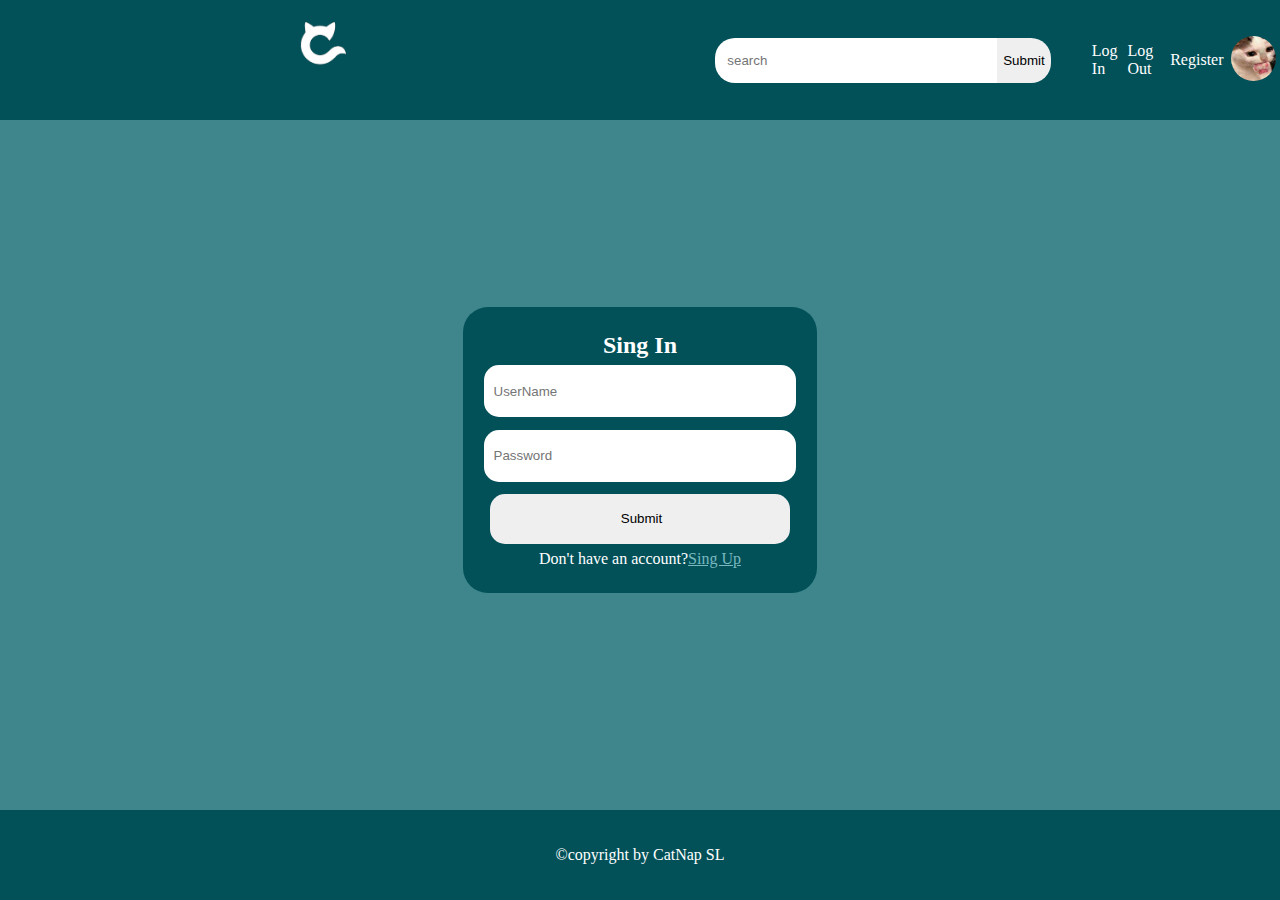
==== CatNap/HTML/LogIn.html @ 36a13342 "Add files via upload" ====
<!DOCTYPE html>
<html lang="en">
<head>
    <meta charset="UTF-8">
    <meta name="viewport" content="width=device-width, initial-scale=1.0">
    <title>Document</title>
    <link rel="stylesheet" href="../CSS/index.css">
    <link rel="stylesheet" href="https://cdnjs.cloudflare.com/ajax/libs/font-awesome/6.5.1/css/all.min.css">
</head>
<body id="logInBody">
    <div id="logInParentDiv">
        <header>
            <div id="logo">
                <a href="Index.html"><img src="../images/CatNapLogoWhite.png" alt=""></a>
            </div>
            <div id="logBus">
                <div id="buscador">
                    <form action="" id="formulario">
                        <input type="search" placeholder="search" id="inputBuscar">
                        <input type="submit" name="" id="botonBuscar">
                    </form>
                </div>
                <div id="logIn">
                    <a href="">Log In</a>
                    <a href="">Log Out</a>
                    <a href="">Register</a>
                    <a href=""><img src="../images/gatoPrueba.jpg" alt=""></a>
                </div>
            </div>
        </header>



        <section id="logInSection">
            
            <div id="logInDiv">
                <h2>Sing In</h2>
                <form action="">
                    <input type="text" placeholder="UserName">
                    <input type="password" placeholder="Password">
                    <input type="submit">
                </form>
                <p>Don't have an account?<a href="Register.html">Sing Up</a></p>
            </div>
           
        </section>
        


        <footer>
            ©copyright by CatNap SL
        </footer>
    </div>
</body>
</html>
---- CatNap/CSS/index.css ----
* {
    margin: 0;
}

#cuerpo {
    display: grid;
    min-height: 100vh;
    grid-template-columns: 6fr 2fr;
    grid-template-rows: 120px 100% 120px;
}


/*Header*/

header {
    display: flex;
    justify-content: space-between;
    grid-column-start: 1;
    grid-column-end: 8;
    background-color: #025159;
    position: sticky;
    top: 0;
    z-index: 2;
}

#logo {
    display: flex;
    justify-content: center;
    width: 50%;
}

#logo img {
    height: 10vh;
    width: auto;
}

#logBus {
    display: flex;
    width: 50%;
    justify-content: end;
    align-items: center;
}

#logIn {
    display: flex;
    width: 15vw;
    justify-content: space-around;
    align-items: center;
}

#logIn a {
    color: white;
    text-decoration: none;
    padding: 2%;
}

#logIn a:hover {
    background-color: grey;
    border-radius: 25px;
}


#logIn a img {
    height: 5vh;
    width: 5vh;
    border-radius: 25px;
}

#logIn a:last-child:hover {
    background-color: #025159;
}

#formulario {
    display: flex;
}

#inputBuscar {
    height: 5vh;
    width: 25vw;
    border-radius: 20px 0 0 20px;
    padding-left: 1vw;
    border: none;
}

#botonBuscar {
    height: 5vh;
    border-radius: 0 20px 20px 0;
    border: none;
    margin-right: 10%;
}

#botonBuscar:hover{
    cursor: pointer;
    background-color: aqua;
}

/*Cuerpo*/

#filtro {
    background-color: #3F858C;
    height: 103%;
}

#publicaciones {
    margin-top: -10vh;
    display: flex;
    background-color: #7AB8BF;
    height: auto;
    justify-content: center;
    flex-wrap: wrap;
    flex-direction: column;
    align-items: center;
}

/*publis*/

.publicacion {
    display: grid;
    grid-template-rows: 50px 40px 4fr;
    background-color: #C4EEF2;
    border-radius: 25px;
    padding: 1%;
    width: 30vw;
    height: auto;
    max-height: 60vh;
    max-width: 40vw;
    margin: 1%;
}

.cuerpoPubli {
    display: flex;
    flex-direction: column;
    align-items: center;
    overflow: hidden;
}

.imagenPubli img{
    max-width: 100%;
    max-height: 60vh;
    height: auto;
    display: block;
}

.imagenPubli {
    max-height: 50%;
}

.publiHeader img {
    height: 40px;
    width: 40px;
    border-radius: 50vh;
}

.publiHeader {
    display: flex;
    justify-content: space-between;
}

.publiHeader i:hover:first-child {
    color: orange;
}

.publiHeader i:hover:last-child {
    color: red;
}

.likes {
    display: flex;
    align-items: center;
}

.user {
    display: flex;
    align-items: center;
}


/*Filtro*/

#filtro {
    display: flex;
    justify-content: center;
    flex-direction: column;
    position: fixed;
    top: 0;
    right: 0;
    width: 25vw;
}

#menus {
    display: flex;
    flex-direction: column;
    justify-content: space-around;
    padding-left: 2vw;
    height: 30vh;
}

#filtro a {
    display: flex;
    height: 5vh;
    width: 15vw;
    border-radius: 50px;
    align-items: center;
    padding-left: 2vw;
    text-decoration: dashed;
    color: white;
}

#filtro a:hover {
    background-color: grey;
}


/*Footer*/

footer {
    display: flex;
    justify-content: center;
    align-items: center;
    color: white;
    background-color: #025159;
    grid-column-start: 1;
    grid-column-end: 6;
    position: fixed;
    top: 90vh;
    bottom: 0;
    right: 0;
    left: 0;

}


/*Register*/

#logInParentDiv {
    display: grid;
    min-height: 100vh;
    grid-template-columns: 1fr;
    grid-template-rows: 120px 100% 120px;
}

#logInSection {
    height: 100vh;
    display: flex;
    justify-content: center;
    align-items: center;
    background-color: #3F858C;
    position: fixed;
    width: 100%;
}

#logInDiv {
    display: flex;
    justify-content: center;
    align-items: center;
    height: fit-content;
    width: fit-content;
    padding: 2%;
    border-radius: 25px;
    background-color: #025159;
    flex-direction: column;
    color: white;
}

#logInDiv a{
    color: #7AB8BF;
}

#logInDiv a:hover{
    color: #3F858C;
}

#logInDiv form{
    display: flex;
    flex-direction: column;
    justify-content: center;
    align-items: center;
}

#logInDiv form input{
    width: 300px;
    height: 50px;
    border-radius: 15px;
    margin: 2%;
    border: none;
    padding-left: 3%;
}

/*Log In*/

#registerDiv {
    display: flex;
    justify-content: center;
    align-items: center;
    height: fit-content;
    width: fit-content;
    padding: 2%;
    border-radius: 10%;
    background-color: #025159;
    flex-direction: column;
    color: white;
}

#registerDiv a{
    color: #7AB8BF;
}

#registerDiv a:hover{
    color: #3F858C;
}

#registerDiv form{
    display: flex;
    flex-direction: column;
    justify-content: center;
    align-items: center;
}

#registerDiv form input{
    width: 300px;
    height: 50px;
    border-radius: 15px;
    margin: 2%;
    border: none;
    padding-left: 3%;
}
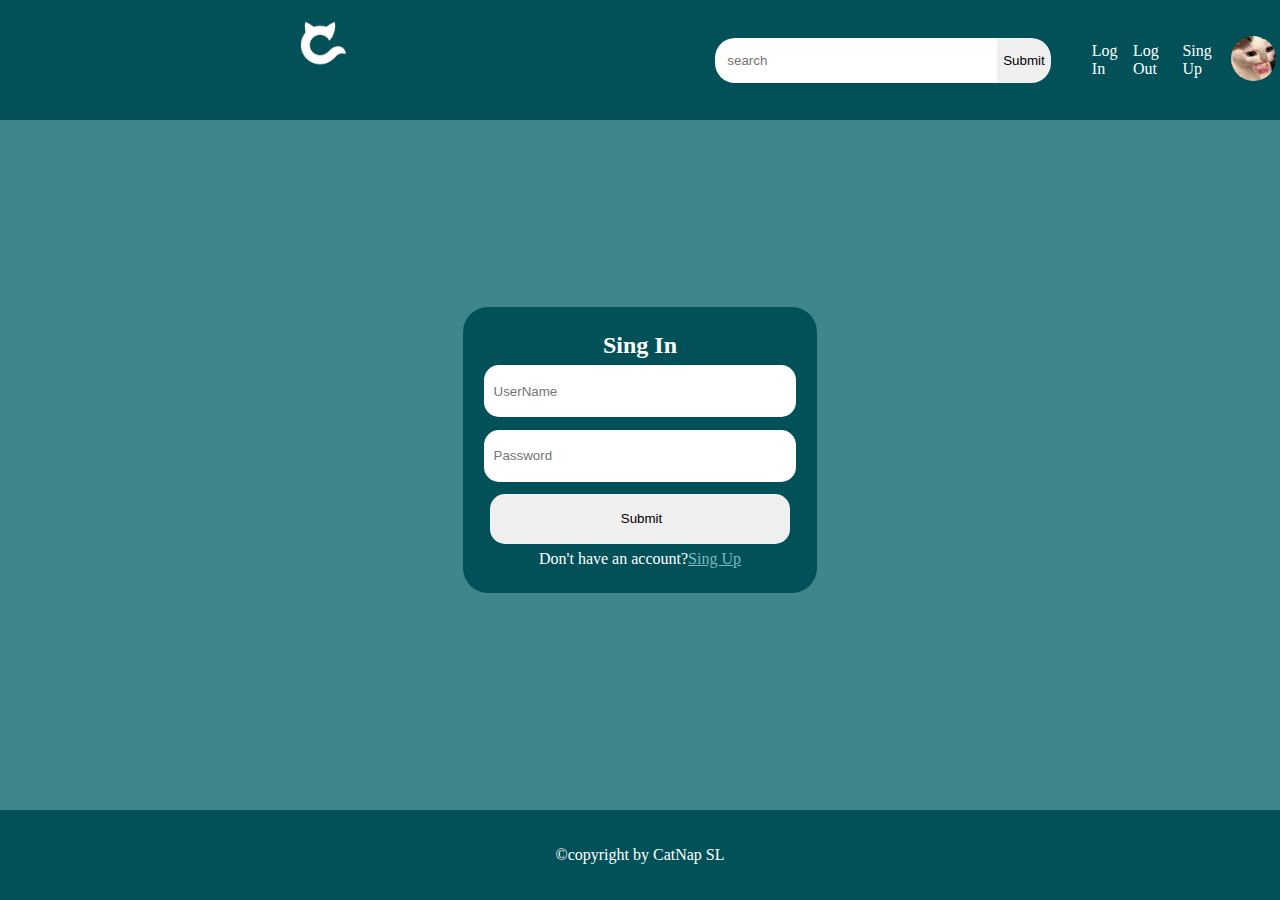
==== commit 6a07478f: "Add files via upload" ====
--- a/CatNap/HTML/LogIn.html
+++ b/CatNap/HTML/LogIn.html
@@ -21,10 +21,10 @@
                     </form>
                 </div>
                 <div id="logIn">
-                    <a href="">Log In</a>
+                    <a href="LogIn.html">Log In</a>
                     <a href="">Log Out</a>
-                    <a href="">Register</a>
-                    <a href=""><img src="../images/gatoPrueba.jpg" alt=""></a>
+                    <a href="Register.html">Sing Up</a>
+                    <a href="Profile.html"><img src="../images/gatoPrueba.jpg" alt=""></a>
                 </div>
             </div>
         </header>
--- a/CatNap/CSS/index.css
+++ b/CatNap/CSS/index.css
@@ -5,7 +5,7 @@
 #cuerpo {
     display: grid;
     min-height: 100vh;
-    grid-template-columns: 6fr 2fr;
+    grid-template-columns: 8fr 2fr;
     grid-template-rows: 120px 100% 120px;
 }
 
@@ -184,26 +184,31 @@
     position: fixed;
     top: 0;
     right: 0;
-    width: 25vw;
+    width: 20vw;
 }
 
 #menus {
     display: flex;
     flex-direction: column;
-    justify-content: space-around;
+    justify-content: space-between;
     padding-left: 2vw;
-    height: 30vh;
+    height: 50vh;
 }
 
 #filtro a {
-    display: flex;
-    height: 5vh;
-    width: 15vw;
-    border-radius: 50px;
+    font-size: 3vh;
+    display: flex;
+    height: 6vh;
+    width: 11vw;
+    border-radius: 25px;
     align-items: center;
     padding-left: 2vw;
     text-decoration: dashed;
     color: white;
+}
+
+#filtro i {
+    padding-right: 2vw;
 }
 
 #filtro a:hover {
